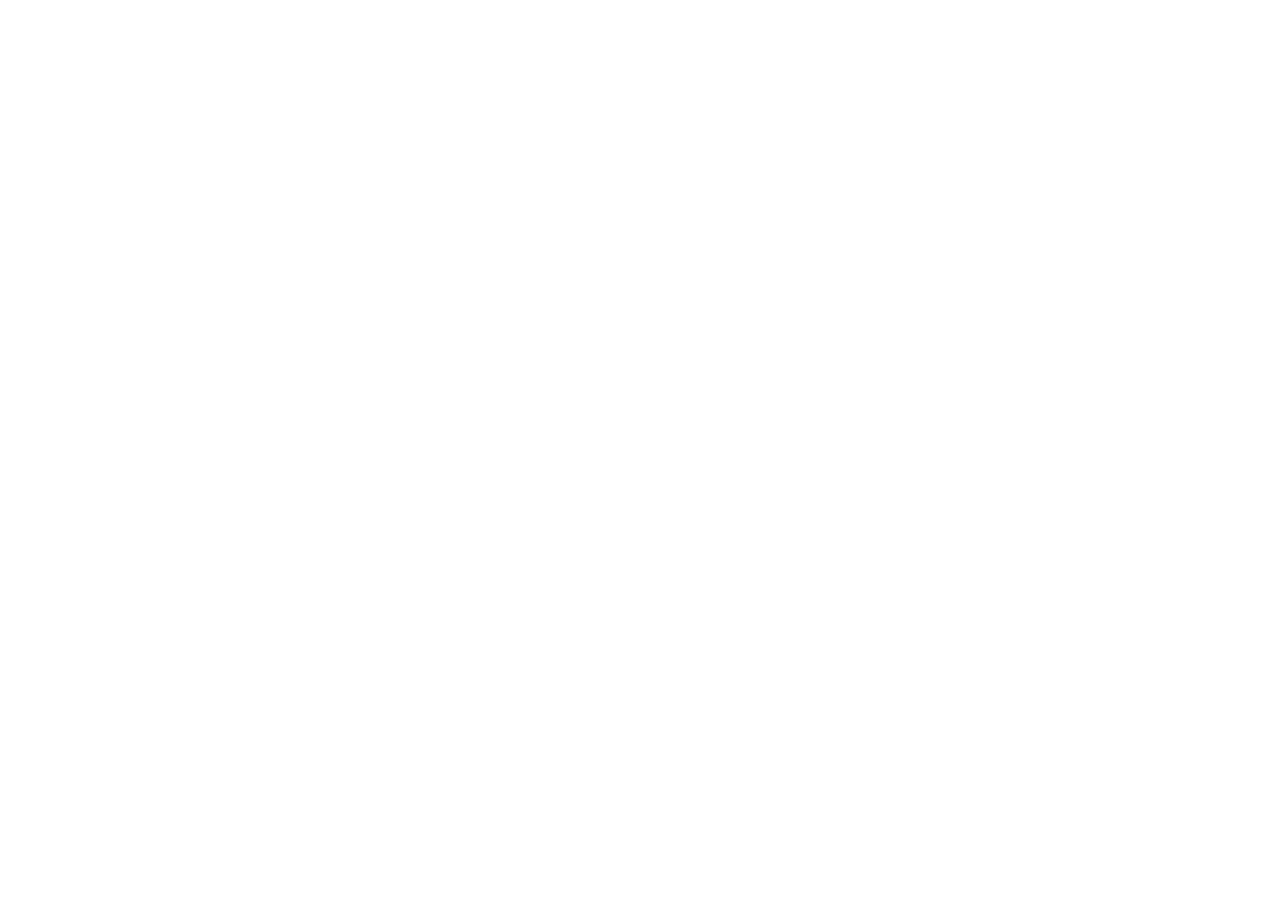
==== AdvanceCSS/index2.html @ 750bfb4d "box and values" ====
<!DOCTYPE html>
<html lang="en">
<head>
    <meta charset="UTF-8">
    <meta name="viewport" content="width=device-width, initial-scale=1.0">
    <title>index2</title>
    <link rel="stylesheet" href="style2.css">
</head>
<body>
    <div class="bigbox">
        <div class="box"></div>
        <div class="box"></div>
        <div class="box"></div>
    </div>
</body>
</html>
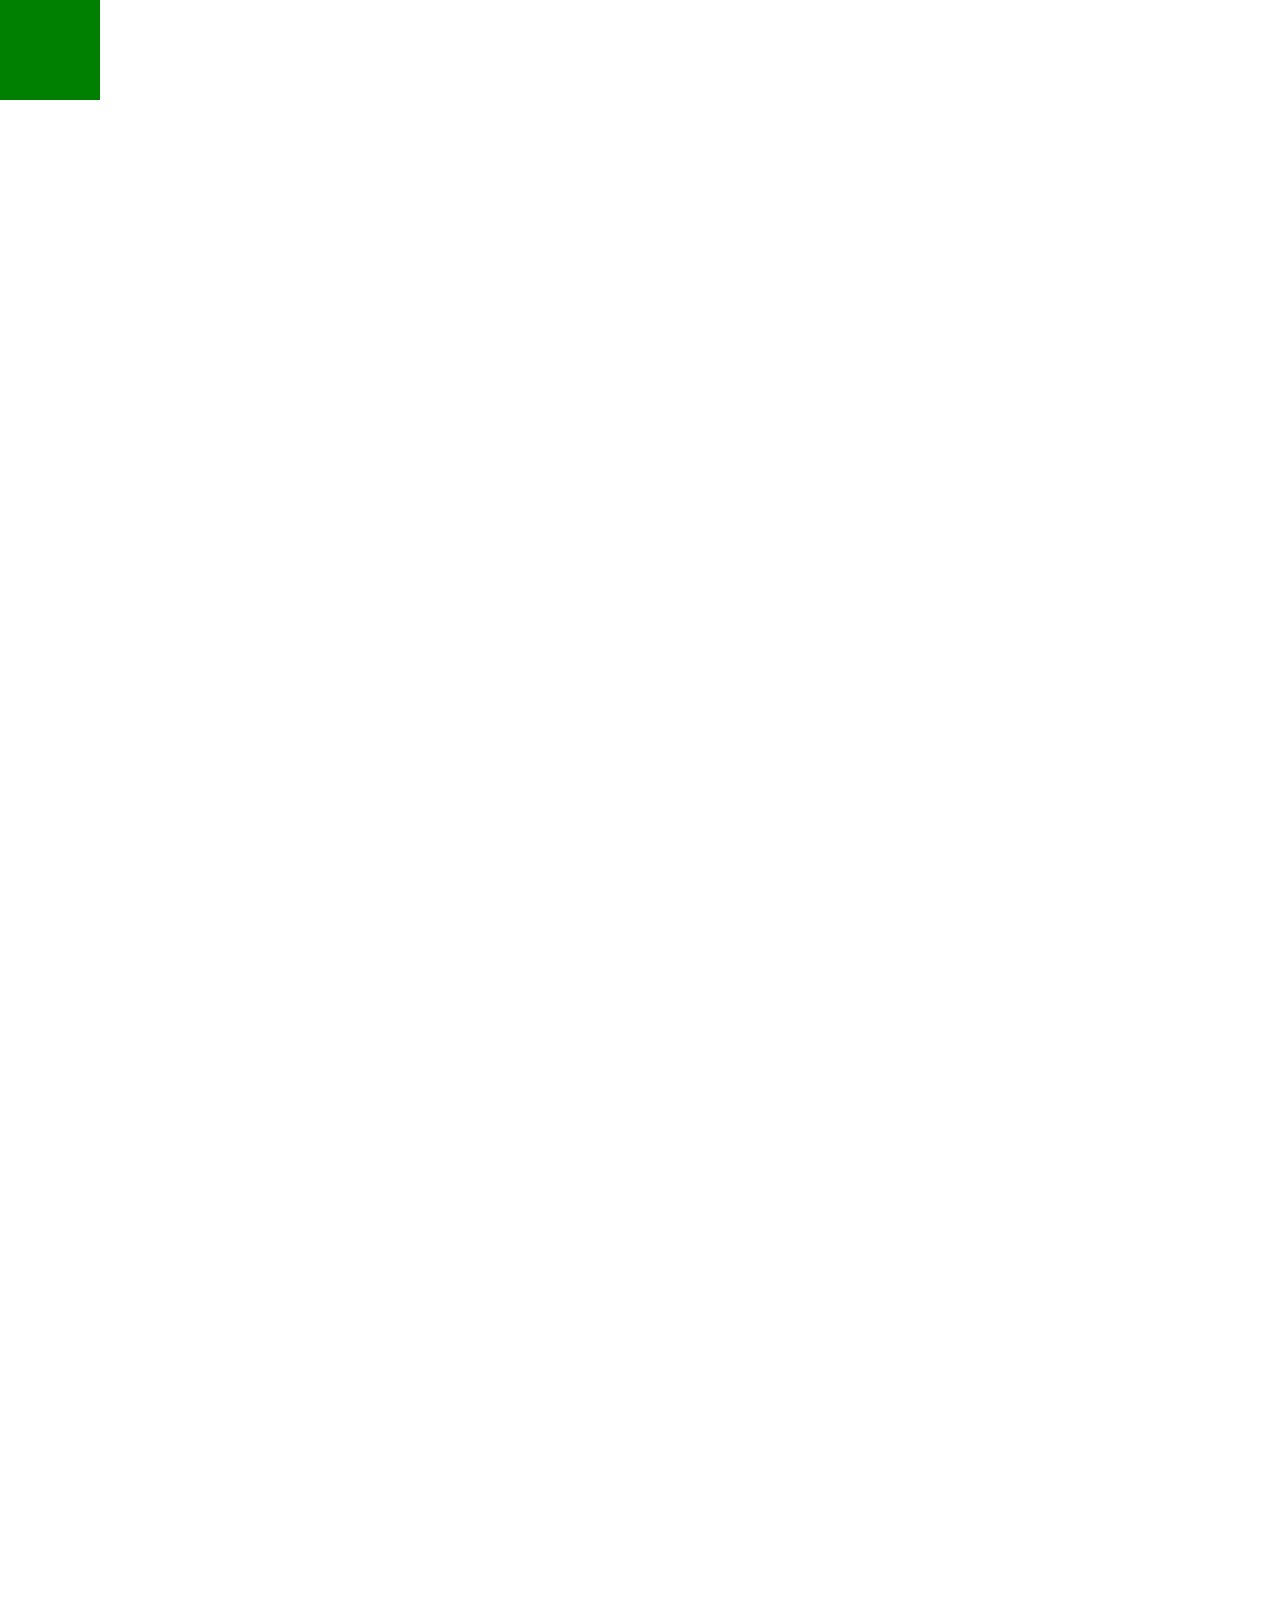
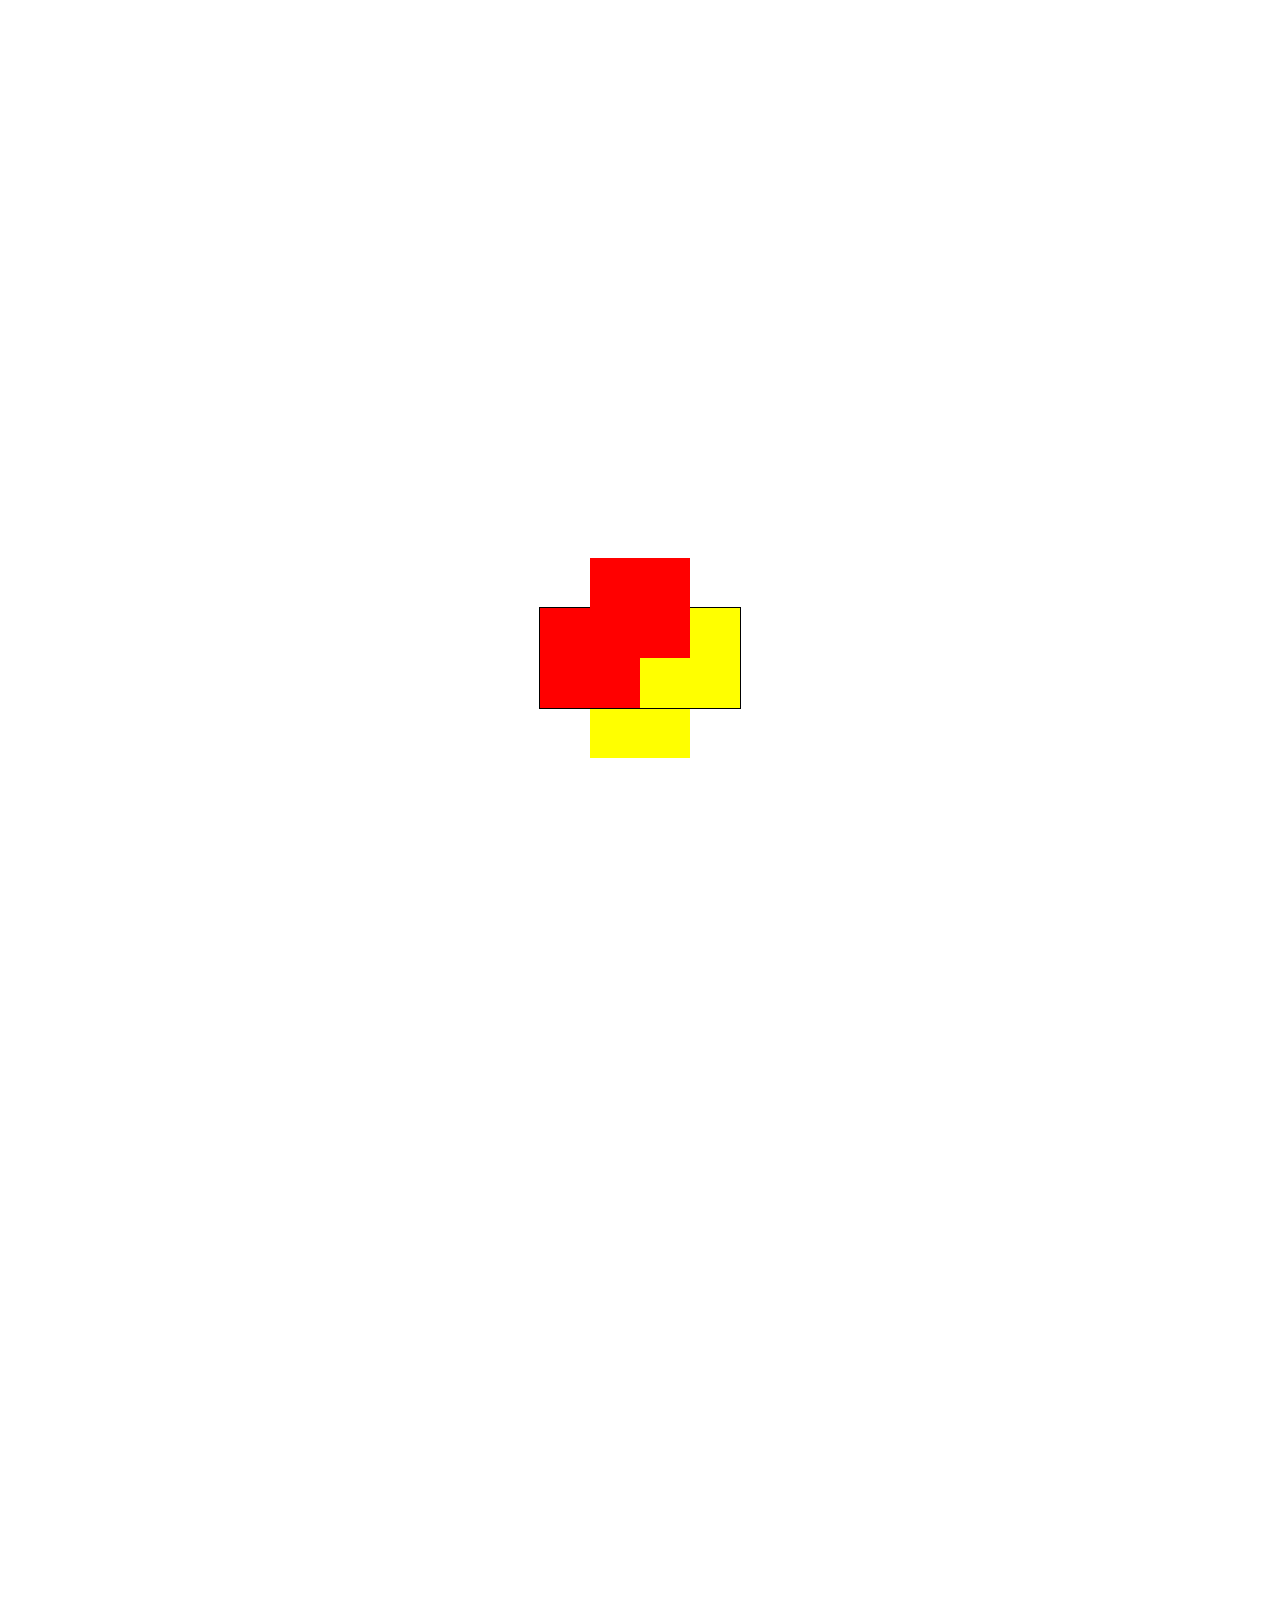
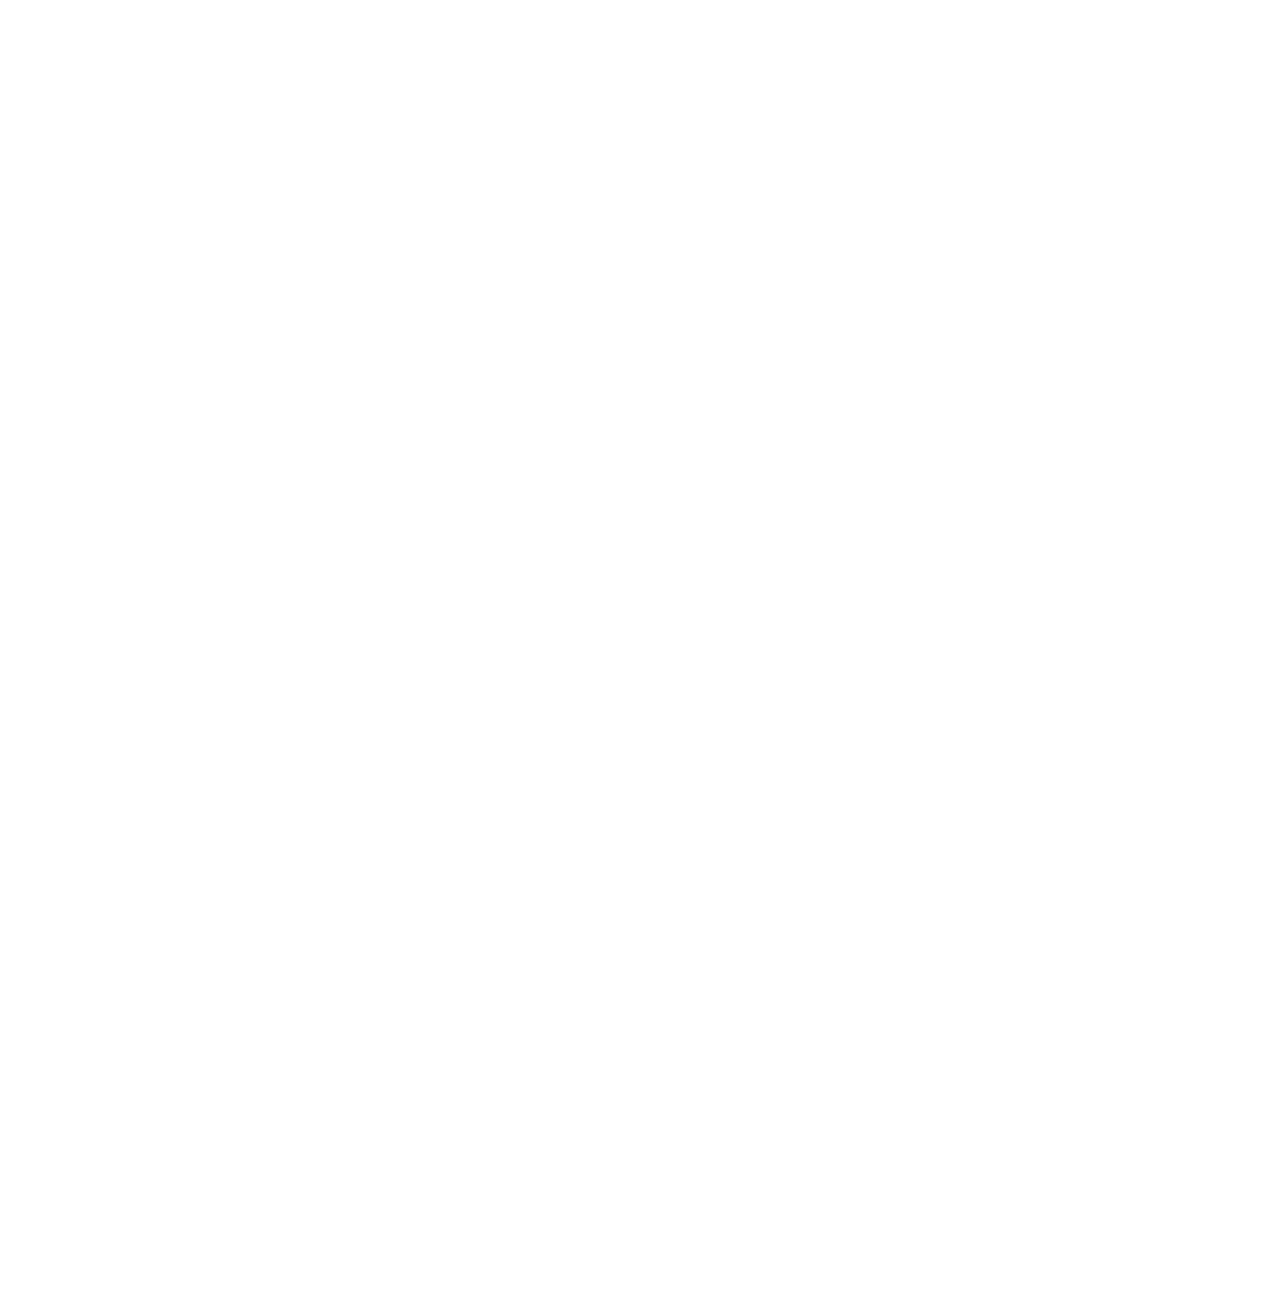
==== commit 8ad68111: "python logo with red and yellow" ====
--- a/AdvanceCSS/index2.html
+++ b/AdvanceCSS/index2.html
@@ -7,10 +7,20 @@
     <link rel="stylesheet" href="style2.css">
 </head>
 <body>
+    
     <div class="bigbox">
-        <div class="box"></div>
-        <div class="box"></div>
-        <div class="box"></div>
+        <div class="box red"></div>
+        <div class="boxy yellow"></div>
+        <div class="box green"></div>
     </div>
+    <div class="a">
+
+    </div>
+    <div class="bigboxx">
+        <div class="box red"></div>
+        <div class="boxy yellow"></div>
+        <div class="box green"></div>
+    </div>
+
 </body>
 </html>--- a/AdvanceCSS/style2.css
+++ b/AdvanceCSS/style2.css
@@ -0,0 +1,44 @@
+.mainbox{
+    height: 300px;
+    width: 300px;
+    background: gainsboro;
+    position: sticky;
+    top: 100px;
+    display: flex;
+
+}
+.red{
+    background-color: red;
+    height: 100px;
+    width: 100px;
+    z-index: 1;
+    position: relative;
+}
+.yellow{
+    background-color: yellow;
+    height: 100px;
+    width: 100px;
+}
+.green{
+    background-color: green;
+    height: 100px;
+    width: 100px;
+    position: fixed;
+    top: 0;
+    left: 0; 
+
+}
+body{
+    height: 500vh;
+    display: flex;
+    align-items: center;      /*for making content in center in y axis */
+    justify-content: center;   /*for making content in center in x axis */
+}
+.bigbox{
+    display: flex;
+    position: absolute;
+    border: black 1px solid;
+}
+
+
+    
